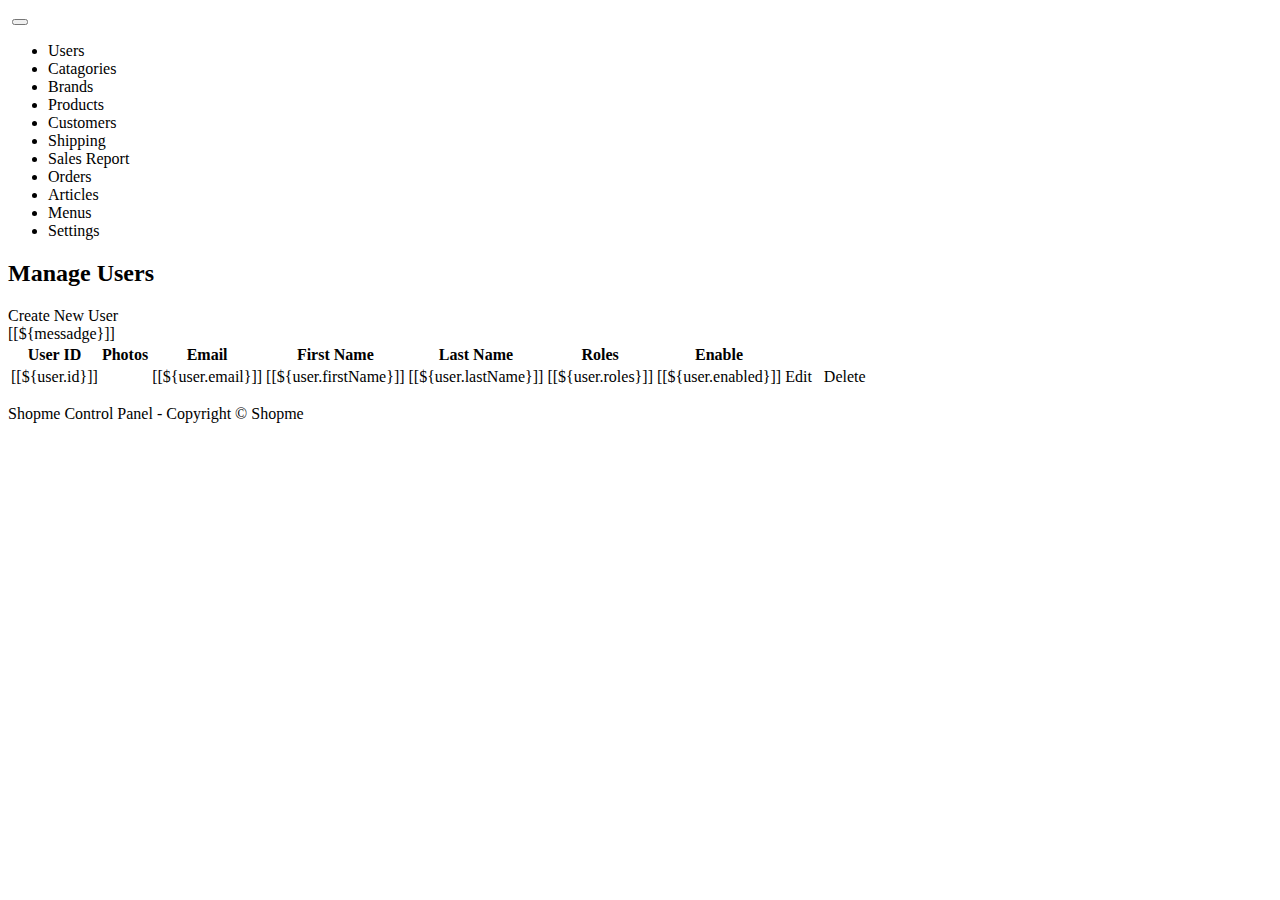
==== ShopmeWebParent/ShopmeBackend/target/classes/templates/users.html @ b7f858d0 "Start admin control panel" ====
<!DOCTYPE html>
<html lang="en">
<html xmlns="http://www.w3.org/1999/xhtml"
      xmlns:th="http://www.thymeleaf.org">
<head>
    <meta http-equiv="Content-Type" content="text/html; charset=utf-8">
    <meta name="viewport" content="width=device-width, initial-scale=1.0">
    <title>Shopme Admin Control Panel</title>
    <link rel="stylesheet" type="text/css" th:href="@{/webjars/bootstrap/5.2.3/css/bootstrap.min.css}">
    <script type="text/javascript" th:src="@{/webjars/jquery/3.6.4/jquery.min.js}"></script>
    <script type="text/javascript" th:src="@{/webjars/bootstrap/5.2.3/js/bootstrap.min.js}"></script>
</head>
<body>
<div class="container-fluid">
    <div>
        <nav class="navbar navbar-expand-lg bg-dark navbar-dark">
            <a class="navbar-expand" th:href="@{/}">
                <img th:src="@{/images/003 ShopmeAdminSmall.png}">
            </a>
            <button class="navbar-toggler" type="button" data-bs-toggle="collapse" data-bs-target="#topNavbar">
                <span class="navbar-toggler-icon"></span>
            </button>
            <div class="collapse navbar-collapse" id="topNavbar">
                <ul class="navbar-nav">
                    <li class="nav-item">
                        <a class="nav-link" th:href="@{/users}">Users</a>
                    </li>
                    <li class="nav-item">
                        <a class="nav-link" th:href="@{/catagories}">Catagories</a>
                    </li>
                    <li class="nav-item">
                        <a class="nav-link" th:href="@{/brands}">Brands</a>
                    </li>
                    <li class="nav-item">
                        <a class="nav-link" th:href="@{/products}">Products</a>
                    </li>
                    <li class="nav-item">
                        <a class="nav-link" th:href="@{/customers}">Customers</a>
                    </li>
                    <li class="nav-item">
                        <a class="nav-link" th:href="@{/shipping}">Shipping</a>
                    </li>
                    <li class="nav-item">
                        <a class="nav-link" th:href="@{/report}">Sales Report</a>
                    </li>
                    <li class="nav-item">
                        <a class="nav-link" th:href="@{/orders}">Orders</a>
                    </li>
                    <li class="nav-item">
                        <a class="nav-link" th:href="@{/articles}">Articles</a>
                    </li>
                    <li class="nav-item">
                        <a class="nav-link" th:href="@{/menus}">Menus</a>
                    </li>
                    <li class="nav-item">
                        <a class="nav-link" th:href="@{/settings}">Settings</a>
                    </li>
                </ul>

            </div>


        </nav>
    </div>
    <div>
        <h2>Manage Users</h2>
        <a th:href="@{/users/new}">Create New User</a>
    </div>
    <div th:if="${messadge != null}" class ="alert alert-success text-center">
        [[${messadge}]]
    </div>
    <div>
        <table class="table table-bordered table-striped table-hover table-responsive-xl">
            <thead class="table-dark">
            <tr>
            <th>User ID</th>
            <th>Photos</th>
            <th>Email</th>
            <th>First Name</th>
            <th>Last Name</th>
            <th>Roles</th>
            <th>Enable</th>
            <th></th>
            </tr>
            </thead>
            <tbody>
             <tr th:each="user:${users}">
                <td>[[${user.id}]]</td>
                 <td></td>
                 <td>[[${user.email}]]</td>
                 <td>[[${user.firstName}]]</td>
                 <td>[[${user.lastName}]]</td>
                 <td>[[${user.roles}]]</td>
                 <td>[[${user.enabled}]]</td>
                 <td>
                     Edit &nbsp; Delete
                 </td>
             </tr>
            </tbody>
        </table>
    </div>

    <dib class="text-center">
        <p>Shopme Control Panel - Copyright &copy; Shopme</p>
    </dib>
</div>

</body>
</html>
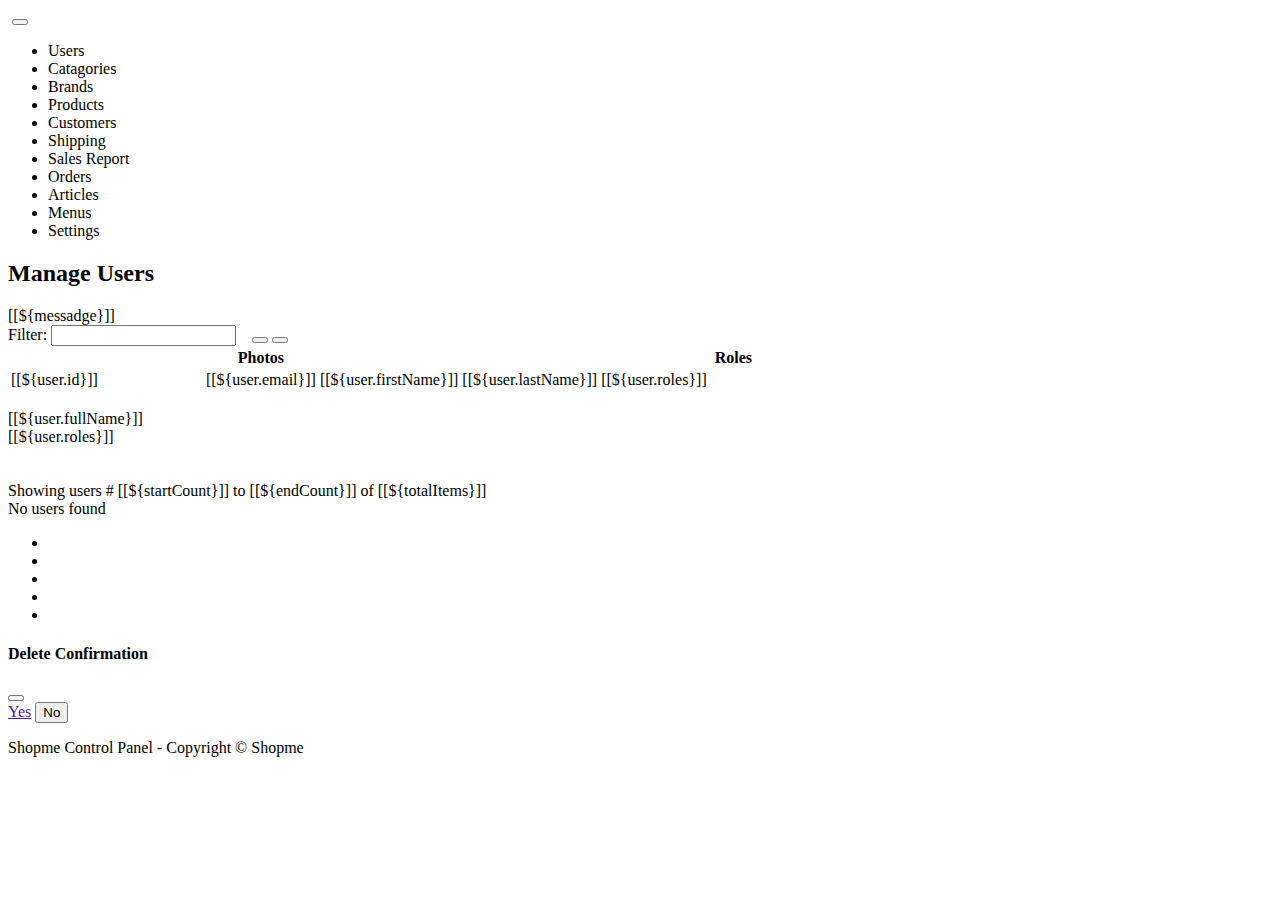
==== commit 1dac4720: "ShopMeAdminPart" ====
--- a/ShopmeWebParent/ShopmeBackend/target/classes/templates/users.html
+++ b/ShopmeWebParent/ShopmeBackend/target/classes/templates/users.html
@@ -7,6 +7,8 @@
     <meta name="viewport" content="width=device-width, initial-scale=1.0">
     <title>Shopme Admin Control Panel</title>
     <link rel="stylesheet" type="text/css" th:href="@{/webjars/bootstrap/5.2.3/css/bootstrap.min.css}">
+    <link rel="stylesheet" type="text/css" th:href="@{/fontawesome/all.css}"/>
+    <link rel="stylesheet" type="text/css" th:href="@{/style.css}"/>
     <script type="text/javascript" th:src="@{/webjars/jquery/3.6.4/jquery.min.js}"></script>
     <script type="text/javascript" th:src="@{/webjars/bootstrap/5.2.3/js/bootstrap.min.js}"></script>
 </head>
@@ -64,46 +66,179 @@
     </div>
     <div>
         <h2>Manage Users</h2>
-        <a th:href="@{/users/new}">Create New User</a>
-    </div>
-    <div th:if="${messadge != null}" class ="alert alert-success text-center">
+        <a th:href="@{/users/new}" class="fa-sharp fa-solid fa-user-plus fa-lg mx-1" style="color: #000000;"></a>
+        <a th:href="@{/users/export/csv}" class="fa-solid fa-file-csv fa-lg mx-1" style="color: #000000;"></a>
+        <a th:href="@{/users/export/excel}" class="fa-solid fa-file-excel fa-lg mx-1 " style="color: #000000;"></a>
+        <a th:href="@{/users/export/pdf}" class="fa-sharp fa-solid fa-file-pdf fa-lg mx-1" style="color: #000000;"></a>
+    </div>
+    <div th:if="${messadge != null}" class="alert alert-success text-center">
         [[${messadge}]]
     </div>
-    <div>
+
+    <div class="d-flex align-items-start justify-content-center m-3 flex-column gap-4">
+        <form th:action="@{/users/page/1}" class="d-flex">
+            <input type="hidden" name="sortField" th:value="${sortField}">
+            <input type="hidden" name="sortDir" th:value="${sortDir}">
+            Filter:&nbsp;<input type="search" class="form-control me-1" name="keyword" th:value="${keyword}" required/>
+            &nbsp;&nbsp;
+            <button type="submit"  class="btn-primary btn fa-sm me-1">
+                <i class="fa-solid fa-magnifying-glass"></i>
+            </button>
+            <button type="button"  class="btn-secondary btn me-1" onclick="clearFilter()">
+                <i class="fa-solid fa-xmark"></i>
+            </button>
+        </form>
+    </div>
+
+    <div class ="full-details">
         <table class="table table-bordered table-striped table-hover table-responsive-xl">
             <thead class="table-dark">
             <tr>
-            <th>User ID</th>
-            <th>Photos</th>
-            <th>Email</th>
-            <th>First Name</th>
-            <th>Last Name</th>
-            <th>Roles</th>
-            <th>Enable</th>
-            <th></th>
+                <th class="hideable-column">
+                <th th:replace="fragments.html :: column_link('id','User Id','tag')"/>
+                </th>
+                <th>Photos</th>
+                <th class="hideable-column">
+                <th th:replace="fragments.html :: column_link('email','Email','tag')"/>
+                </th>
+                <th th:replace="fragments.html :: column_link('firstName','First Name','none')"/>
+                <th th:replace="fragments.html :: column_link('lastName','Last Name','none')"/>
+                <th>Roles</th>
+                <th th:replace="fragments.html :: column_link('enabled','Enabled','none')"/>
+                <th></th>
             </tr>
             </thead>
             <tbody>
-             <tr th:each="user:${users}">
-                <td>[[${user.id}]]</td>
-                 <td></td>
-                 <td>[[${user.email}]]</td>
-                 <td>[[${user.firstName}]]</td>
-                 <td>[[${user.lastName}]]</td>
-                 <td>[[${user.roles}]]</td>
-                 <td>[[${user.enabled}]]</td>
-                 <td>
-                     Edit &nbsp; Delete
-                 </td>
-             </tr>
+            <tr th:each="user:${users}">
+                <td class="hideable-column">[[${user.id}]]</td>
+                <td>
+                    <span th:if="${user.photos == null}" class="fa-solid fa-image-portrait fa-2xs"></span>
+                    <img th:if="${user.photos!=null}" th:src="@{${user.photosImagePath}}" style="width: 100px"/>
+                </td>
+                <td class="hideable-column">[[${user.email}]]</td>
+                <td>[[${user.firstName}]]</td>
+                <td>[[${user.lastName}]]</td>
+                <td>[[${user.roles}]]</td>
+                <td>
+                    <a th:if="${user.enabled == true}" class="fa-solid fa-circle-check" style="color: #56e907;"
+                       th:href="@{'/users/'+${user.id} +'/enabled/false'}" title="Disable user"></a>
+                    <a th:if="${user.enabled == false}" class="fa-solid fa-circle-check" style="color: #000000;"
+                       th:href="@{'/users/'+${user.id} +'/enabled/true'}" title="Enable user"></a>
+
+                </td>
+                <td>
+                    <a class="fa-solid fa-pen-to-square" th:href="@{'/users/edit/'+${user.id}}"
+                       title="Edit this user"></a>
+                    &nbsp;
+                    <a class="fa-solid fa-trash link-info" th:href="@{'/users/delete/'+${user.id}}"
+                       title="Delete this user" th:userId="${user.id}"></a>
+                </td>
+            </tr>
             </tbody>
         </table>
     </div>
+
+    <div class="less-details">
+        <div th:each="user:${users}" class="row m-1">
+            <div class="col-4">
+                <span th:if="${user.photos == null}" class="fa-solid fa-image-portrait fa-2xs"></span>
+                <img th:if="${user.photos!=null}" th:src="@{${user.photosImagePath}}" style="width: 100px"/>
+            </div>
+            <div class="col-8">
+                <div>[[${user.fullName}]]</div>
+                <div>[[${user.roles}]]</div>
+                <div>
+                    <a th:if="${user.enabled == true}" class="fa-solid fa-circle-check" style="color: #56e907;"
+                       th:href="@{'/users/'+${user.id} +'/enabled/false'}" title="Disable user"></a>
+                    <a th:if="${user.enabled == false}" class="fa-solid fa-circle-check" style="color: #000000;"
+                       th:href="@{'/users/'+${user.id} +'/enabled/true'}" title="Enable user"></a>
+                    &nbsp;
+
+                    <a class="fa-solid fa-pen-to-square" th:href="@{'/users/edit/'+${user.id}}"
+                       title="Edit this user"></a>
+                    &nbsp;&nbsp;
+                    <a class="fa-solid fa-trash link-info" th:href="@{'/users/delete/'+${user.id}}"
+                       title="Delete this user" th:userId="${user.id}"></a>
+                </div>
+            </div>
+            <div>&nbsp;</div>
+        </div>
+    </div>
+
+    <div class="text-center m-1" th:if="${totalItems > 0}">
+        <span>
+            Showing users # [[${startCount}]] to [[${endCount}]] of [[${totalItems}]]  </span>
+    </div>
+    <div class="text-center m-1" th:if="${startCount > totalItems}">
+        <span> No users found  </span>
+    </div>
+
+    <div th:if="${totalPages >1}">
+        <nav>
+            <ul class="pagination justify-content-center flex-wrap">
+                <li th:class="${currentPage > 1 ? 'page-item' : 'page-item disabled'}">
+                    <a th:replace="fragments.html :: page_link(1,'First')"></a>
+                </li>
+                <li th:class="${currentPage > 1 ? 'page-item' : 'page-item disabled'}">
+                    <a th:replace="fragments.html :: page_link(${currentPage - 1},'Previous')"></a>
+                </li>
+                <li th:class="${currentPage != i ? 'page-item' : 'page-item active'}"
+                    th:each="i : ${#numbers.sequence(1,totalPages)}">
+                    <a th:replace="fragments.html :: page_link(${i},${i})"></a>
+                </li>
+
+                <li th:class="${currentPage < totalPages ? 'page-item' : 'page-item disabled'}">
+                    <a th:replace="fragments.html :: page_link(${currentPage + 1},'Next')"></a>
+                </li>
+                <li th:class="${currentPage < totalPages ? 'page-item' : 'page-item disabled'}">
+                    <a th:replace="fragments.html :: page_link(${totalPages},'Last')"></a>
+                </li>
+            </ul>
+        </nav>
+    </div>
+
+    <div class="modal fade text-center" id="confirmModal">
+        <div class="modal-dialog">
+            <div class="modal-content">
+                <div class="modal-header">
+                    <h4 class="modal-title" id="modalTittle">Delete Confirmation</h4>
+                    <button type="button" class="btn-close" data-bs-dismiss="modal" aria-label="Close"></button>
+                </div>
+                <div class="modal-body">
+                    <span id="confirmText"> </span>
+                </div>
+                <div class="modal-footer">
+                    <a class="btn btn-primary" href="" id="yesBtn">Yes</a>
+                    <button type="button" class="btn btn-danger" data-bs-dismiss="modal">No</button>
+                </div>
+
+            </div>
+
+        </div>
+
+    </div>
+
 
     <dib class="text-center">
         <p>Shopme Control Panel - Copyright &copy; Shopme</p>
     </dib>
 </div>
+<script type="text/javascript">
+    $(document).ready(function () {
+        $(".link-info").on("click", function (e) {
+            e.preventDefault();
+            //alert(($(this).attr("href")));
+            $("#yesBtn").attr("href", $(this).attr("href"));
+            userId = $(this).attr("userId");
+            $("#confirmText").text("Are you sure to delete user = " + userId + " ?");
+            $("#confirmModal").modal('show');
+        });
+    });
+
+    function clearFilter() {
+        window.location = "[[@{/users}]]"
+    };
+</script>
 
 </body>
 </html>